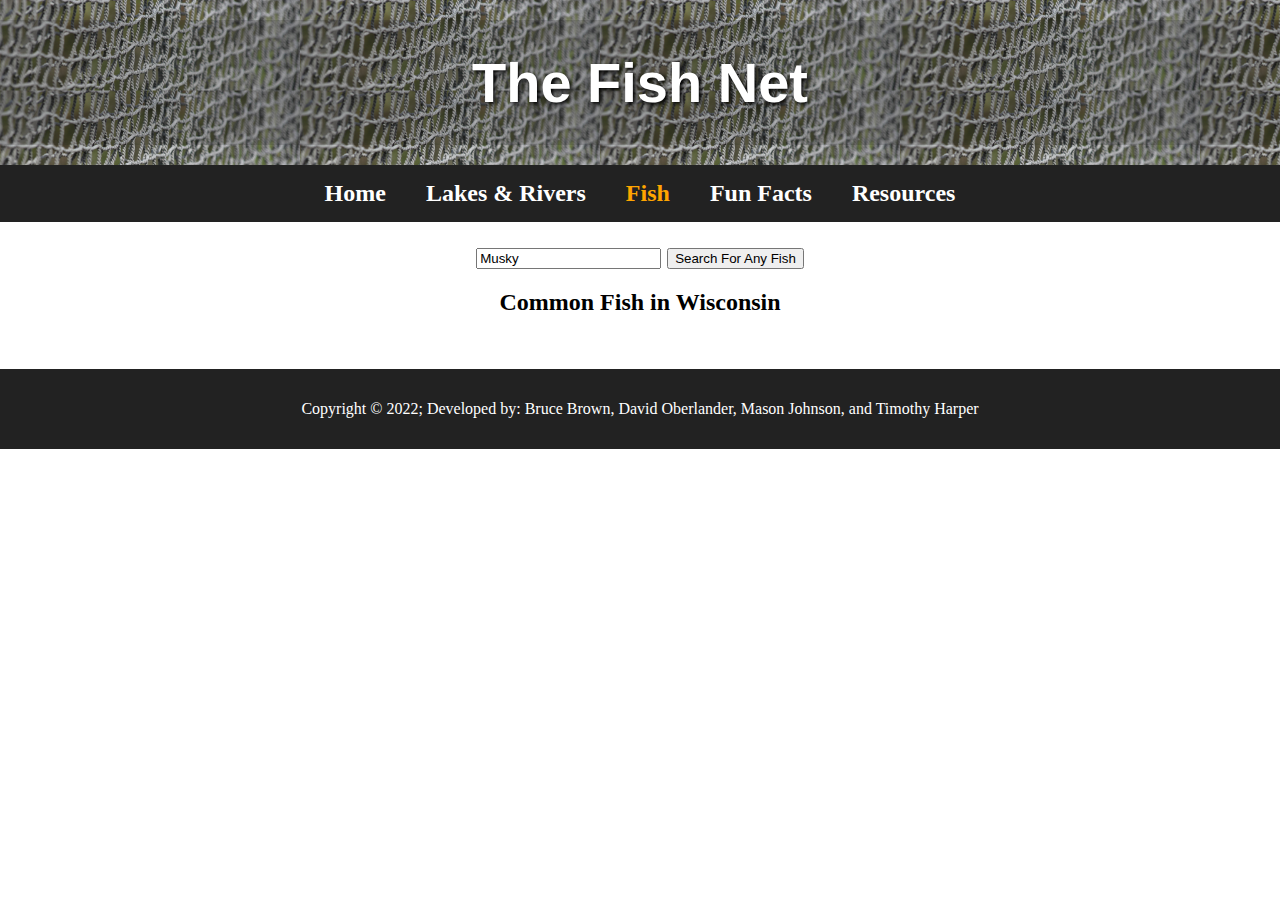
==== Fish.html @ 27eee8c1 "[Delivers #182068758] View only the fish result" ====
<!DOCTYPE html>
<html lang="en">
<head>
    <meta charset="UTF-8">
    <meta http-equiv="X-UA-Compatible" content="IE=edge">
    <meta name="viewport" content="width=device-width, initial-scale=1.0">
    <title>The Fish Net: Fish Species</title>
    <link rel="stylesheet" href="css/style.css">
</head>
<body>
    <header>
        <h1 id="title">The Fish Net</h1>
        <nav>
            <a href="index.html">Home</a>
            <a href="LakesRivers.html">Lakes & Rivers</a>
            <a href="Fish.html" class="selected">Fish</a>
            <a href="FunFacts.html">Fun Facts</a>
            <a href="Resources.html">Resources</a>
        </nav>
    </header>
    <main>
        <section class="fish-search">
            <h2>
                <input id="users-fish-name" type="text" value="Musky">
                <button id="fish-search-button">Search For Any Fish</button><button id="fish-search-reset-button">Clear</button>
            </h2>
            <div>
                <h2 id="fish-header">Common Fish in Wisconsin</h2>
            </div>
            <div id="fish-search-details">
                <div id="fish-data"><p>You fish details will display here.</p></div>
            </div>
        </section>  

        <div>
            <!--Content for page....Using divs for the moment just to show
            rough layout. Will switch images and content in soon-->
            <section class="old-place-holders">

                <div class="main-image-fish">
                    <img src="images/fishingEquip.jpg" alt="Fish Equipment">
                </div>

                <div class="fish-1-container">
                    <div class="fish-1-image">
                        <p>Fish One Image</p>
                    </div>
                    <div class="fish-1-content">
                        <h3>Fish1 Name</h3>
                        <p>Lorem ipsum dolor sit amet, consectetur adipiscing elit. Curabitur ultrices, augue ullamcorper hendrerit 
                            condimentum, nisi ante interdum ante, at rutrum diam tellus vel elit. 
                            Aenean hendrerit ullamcorper enim, in laoreet elit suscipit eget. Nullam molestie euismod tortor, 
                            non placerat sapien dapibus at.</p>
                    </div>
                </div>

                <div class="fish-2-container">
                    <div class="fish-2-image">
                        <p>Fish Two Image</p>
                    </div>
                    <div class="fish-2-content">
                        <h3>Fish2 Name</h3>
                        <p>Lorem ipsum dolor sit amet, consectetur adipiscing elit. Curabitur ultrices, augue ullamcorper hendrerit 
                            condimentum, nisi ante interdum ante, at rutrum diam tellus vel elit. 
                            Aenean hendrerit ullamcorper enim, in laoreet elit suscipit eget. Nullam molestie euismod tortor, 
                            non placerat sapien dapibus at.</p>
                    </div>
                </div>

                <div class="fish-3-container">
                    <div class="fish-3-image">
                        <p>Fish Three Image</p>
                    </div>
                    <div class="fish-3-content">
                        <h3>Fish3 Name</h3>
                        <p>Lorem ipsum dolor sit amet, consectetur adipiscing elit. Curabitur ultrices, augue ullamcorper hendrerit 
                            condimentum, nisi ante interdum ante, at rutrum diam tellus vel elit. 
                            Aenean hendrerit ullamcorper enim, in laoreet elit suscipit eget. Nullam molestie euismod tortor, 
                            non placerat sapien dapibus at.</p>
                    </div>
                </div>    
            </section>
            <div class="fish-list">
                    <div id="fish-list-body">

                    </div>

            </div>
        </div> 
    </main>
    <footer>
        <p>Copyright &copy; 2022; Developed by: Bruce Brown, David Oberlander, Mason Johnson, and Timothy Harper</p>
    </footer>
    <!-- The order of the JS files is critical -->
    <script src="https://ajax.googleapis.com/ajax/libs/jquery/3.6.0/jquery.min.js"></script>
    <script src="js/fishDetails.js"></script>
    <script src="js/functions.js"></script> 
    <script src="js/dom.js"></script>
    <script src="js/main.js"></script>    
</body>
</html>
---- css/style.css ----
body {
  margin: 0;
}

h1 {
  font-size: 2em;
  font-weight: bold;
  margin: 20px 0;
  text-align: center;
}

header {
  background-image: url("../images/fishing-net-md.jpg");
  background-size: 300px;
  position: sticky;
  align-self: flex-start;
  top: 0;
  overflow-y: auto;
  z-index: 1000;
}

.main-image-lake-river img {
  height: 300px;
  width: 100%;
  object-fit: cover;
  object-position: center 40%;
}

.main-image-fish img {
  float: left;
  padding-top: 5%;
}

.main-image-fun-facts img {
  height: 300px;
  width: 100%;
  object-fit: cover;
  object-position: center 68%;
}

.main-image-resources {
  height: 300px;
  width: 100%;
  object-fit: cover;
  object-position: center 90%;
}

#title {
  background-color: #23232333;
  color: #fff;
  text-shadow: 2px 2px 4px #000;
  font-family: Tahoma, "Helvetica Neue", Helvetica, Arial, sans-serif;
  font-size: 3.5em;
  font-weight: bold;
  padding: 30px 0;
  width: 100%;
}

nav {
  display: flex;
  justify-content: center;
  flex-wrap: wrap;
  gap: 30px;
  background-color: #222;
  margin: 0 auto;
  padding: 10px;
}

nav a {
  color: #fff;
  font-size: 1.5em;
  font-weight: bold;
  padding: 5px;
  text-decoration: none;
}

nav a.selected {
  color: #ffa500;
}

.resource-list a {
  text-decoration: none;
}

.site-description-card a {
  color: #ffa500;
}

nav a:hover {
  color: #4abdff;
  text-shadow: 2px 2px 4px #000;
}

/* CSS Styling for the Home page */

/* Slideshow */
#slideshow-wrapper {
  height: 300px;
  margin-bottom: 20px;
}

/* moved here to pass stylelint validation */
.lake-river-image img {
  width: auto;
}

/* Overlap all of the slideshow images to allow for crossfade */
#slideshow img {
  position: absolute;
  height: 300px;
  width: 100%;
  object-fit: cover;
  object-position: center 53%;
}

.site-description-container {
  display: flex;
  flex-wrap: wrap;
  justify-content: space-around;
  gap: 5%;
  margin: 2% 5%;
}

.site-description-card {
  color: #fff;
  background-color: #444;
  border-radius: 10px;
  font-size: 1.2em;
  margin: 10px;
  padding: 2%;
  flex: 1 40%;
}

.site-description-card h2 {
  color: #fff;
  text-shadow: 2px 2px 2px #000;
  font-size: 1.5em;
  font-weight: bold;
  margin: 0;
}

.site-description-card p {
  margin: 10px 0;
}

.site-description-card li {
  margin: 10px 0;
}

.site-description-card a:hover {
  color: #4abdff;
  text-shadow: 2px 2px 4px #000;
}

.registration {
  flex: 1 100%;
}

.registration-links {
  margin: 0 auto;
  width: 90%;
  display: flex;
  flex-flow: row wrap;
  gap: 10%;
}

/* End of styling for the Home Page
CSS Styling for Lakes/Rivers page */

.lake-river-list {
  display: flex;
  flex-direction: column;
  align-items: flex-start;
  margin: auto;
  width: 60%;
}

.lake-river-list h2 {
  margin-top: 100px;
  text-align: center;
  text-decoration: underline;
  width: 100%;
}

.lake-river-container {
  width: 100%;
  height: fit-content;
  display: flex;
  flex-flow: row nowrap;
  justify-content: left;
  gap: 20px;
  border-bottom: 1px solid #000;
}

.lake-river-container:last-child {
  border-bottom: 0;
}

.lake-river-image {
  display: flex;
  flex-direction: column;
  text-align: center;
  padding: 10px;
}

.lake-river-content {
  width: 100%;
  height: fit-content;
  text-align: justify;
  display: flex;
  flex-direction: column;
  padding: 10px;
}

.lake-river-content h3 {
  text-align: center;
}

#weather-search {
  margin: 0 auto;
  padding: 10px;
  width: fit-content;
}

#weather {
  display: none;
  height: fit-content;
  width: fit-content;
  text-transform: capitalize;
  text-align: center;
  background-color: rgb(136 209 252);
  box-shadow: 0 4px 8px 0 rgba(0 0 0 / 20%);
  transition: 0.3s;
  border: 1rem outset lightsteelblue;
  border-radius: 5px;
  list-style-type: none;
  padding: 10px;
}

/* Add some padding inside the card container */
.city-temp {
  padding: 2px 16px;
}

.city-temp h4,
.icon-weather h5 {
  display: inline-block;
  padding: 0 10px;
}

#btn-refresh {
  display: none;
}

/* End of styling for lakes/Rivers Page

Start of styling for Fish Page */

.fish-1-container {
  width: 50%;
  height: 150px;
  margin: auto;
}

.fish-1-image {
  width: 150px;
  height: 150px;
  background-color: grey;
  float: left;
  text-align: center;
}

.fish-1-content {
  width: 500px;
  height: 150px;
  background-color: grey;
  float: right;
  margin-right: 10%;
}

#fish-title {
  text-align: center;
}

.fish-2-container {
  width: 45%;
  height: 150px;
  float: right;
  margin-top: 1%;
  margin-right: 10%;
}

.fish-2-image {
  width: 150px;
  height: 150px;
  background-color: grey;
  float: left;
  text-align: center;
}

.fish-2-content {
  width: 500px;
  height: 150px;
  background-color: grey;
  text-align: center;
  float: right;
  margin-right: 10%;
}

.fish-3-container {
  width: 45%;
  height: 150px;
  float: right;
  margin-top: 1%;
  margin-right: 10%;
}

.fish-3-image {
  width: 150px;
  height: 175px;
  background-color: grey;
  float: left;
  text-align: center;
}

.fish-3-content {
  width: 500px;
  height: 150px;
  background-color: grey;
  text-align: center;
  float: right;
  margin-right: 10%;
}

/* End of styling for Fish page
   Start of styling for Fun Facts page */

.facts-wrapper {
  display: flex;
  flex-wrap: wrap;
  justify-content: space-around;
  gap: 5%;
  margin: 2% 5%;
}

.fact-card {
  color: #fff;
  background-color: #444;
  border-radius: 10px;
  font-size: 1.2em;
  margin: 10px;
  padding: 2%;
  flex: 1 40%;
}

/* End of fun facts styling
   Start of resource styling */

.resource-list h2 {
  text-align: center;
}

.resource-list p {
  text-align: center;
  font-style: italic;
}

.resource-list ul {
  list-style-type: none;
  text-align: center;
}

.resource-list a:hover {
  text-decoration: underline;
}

/* End of resource styling */

.fish-search {
  margin: 10px auto;
  text-align: center;
  width: fit-content;
}

#fish-search-reset-button {
  margin-left: 10px;
  display: none;
}

#fish-search-details {
  border: 1px solid #ccc;
  display: none;
  margin: 2px;
  padding: 0 15px;
  text-align: left;
}

#fish-data {
  display: flex;
  justify-content: space-between;
  align-items: center;
}

.fish-search-photo {
  height: 200px;
}

.fish-search-inner-details {
  padding: 0 15px;
}

footer {
  clear: both;
  background-color: #222;
  color: #fff;
  margin-top: 20px;
  padding: 15px 0;
  text-align: center;
  width: 100%;
}

.old-place-holders {
  display: none;
}

.fish-list {
  clear: both;
  width: 60%;
  margin: auto;
  padding-bottom: 1%;
}

.fish-list-wrapper {
  border-bottom: 1px solid #000;
  display: flex;
  justify-content: left;
}

.fish-list-wrapper:last-child {
  border-bottom: 0;
}

.fish-list-image {
  width: 150px;
  height: 150px;
  background-color: grey;
  text-align: center;
  margin: auto;
}

.fish-list-title {
  font-weight: bold;
  margin-top: 50px;
  padding-top: 1%;
  text-align: center;
  width: 300px;
}

.fish-list-wrapper li {
  padding: 2px;
}

@media only screen and (max-width: 1250px) {
  /* For medium & small monitors: */
  .lake-river-list {
    width: 90%;
  }

  .fish-list {
    width: 90%;
  }
}

@media only screen and (max-width: 800px) {
  /* For tablets: */

  /* Disable sticky header */
  header {
    position: relative;
  }

  .site-description-container,
  .facts-wrapper {
    flex-direction: column;
    margin: 0;
  }

  .lake-river-list {
    width: 100%;
  }

  .lake-river-container {
    width: 100%;
    flex-wrap: wrap;
    justify-content: center;
  }

  .lake-river-content {
    align-items: center;
    width: 90%;
  }

  .lake-river-image {
    padding: 0;
    width: 100%;
  }

  #fish-data {
    flex-direction: column;
  }

  .fish-search-inner-details {
    padding: 0;
  }

  .fish-search-inner-details h3 {
    text-align: center;
  }

  .fish-list-title {
    text-align: center;
    padding: 0;
    width: 100%;
  }

  .fish-list-wrapper {
    flex-direction: column;
    align-items: center;
  }
}
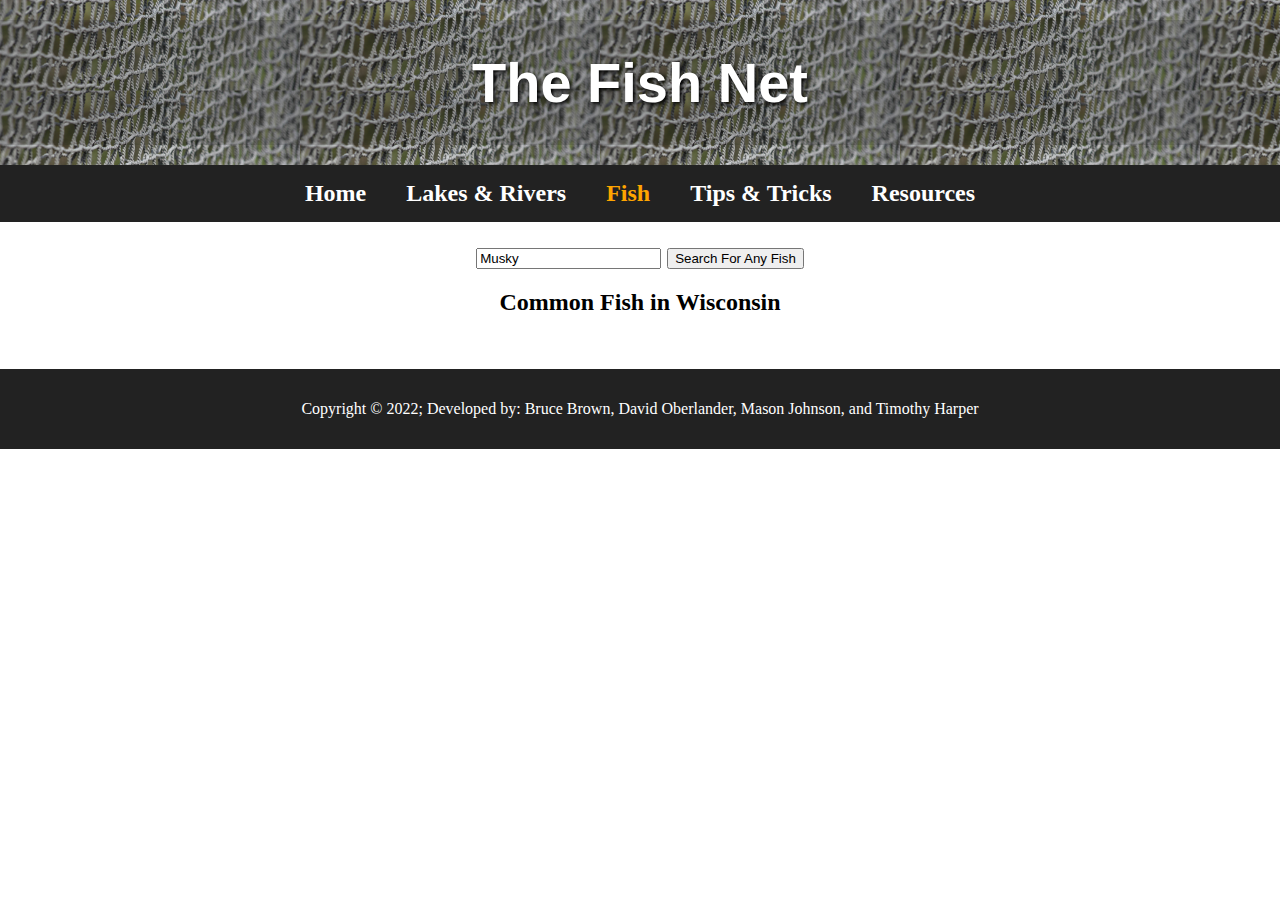
==== commit 76c03b28: "Change FunFacts page name to be more appropriate" ====
--- a/Fish.html
+++ b/Fish.html
@@ -14,7 +14,7 @@
             <a href="index.html">Home</a>
             <a href="LakesRivers.html">Lakes & Rivers</a>
             <a href="Fish.html" class="selected">Fish</a>
-            <a href="FunFacts.html">Fun Facts</a>
+            <a href="FunFacts.html">Tips & Tricks</a>
             <a href="Resources.html">Resources</a>
         </nav>
     </header>
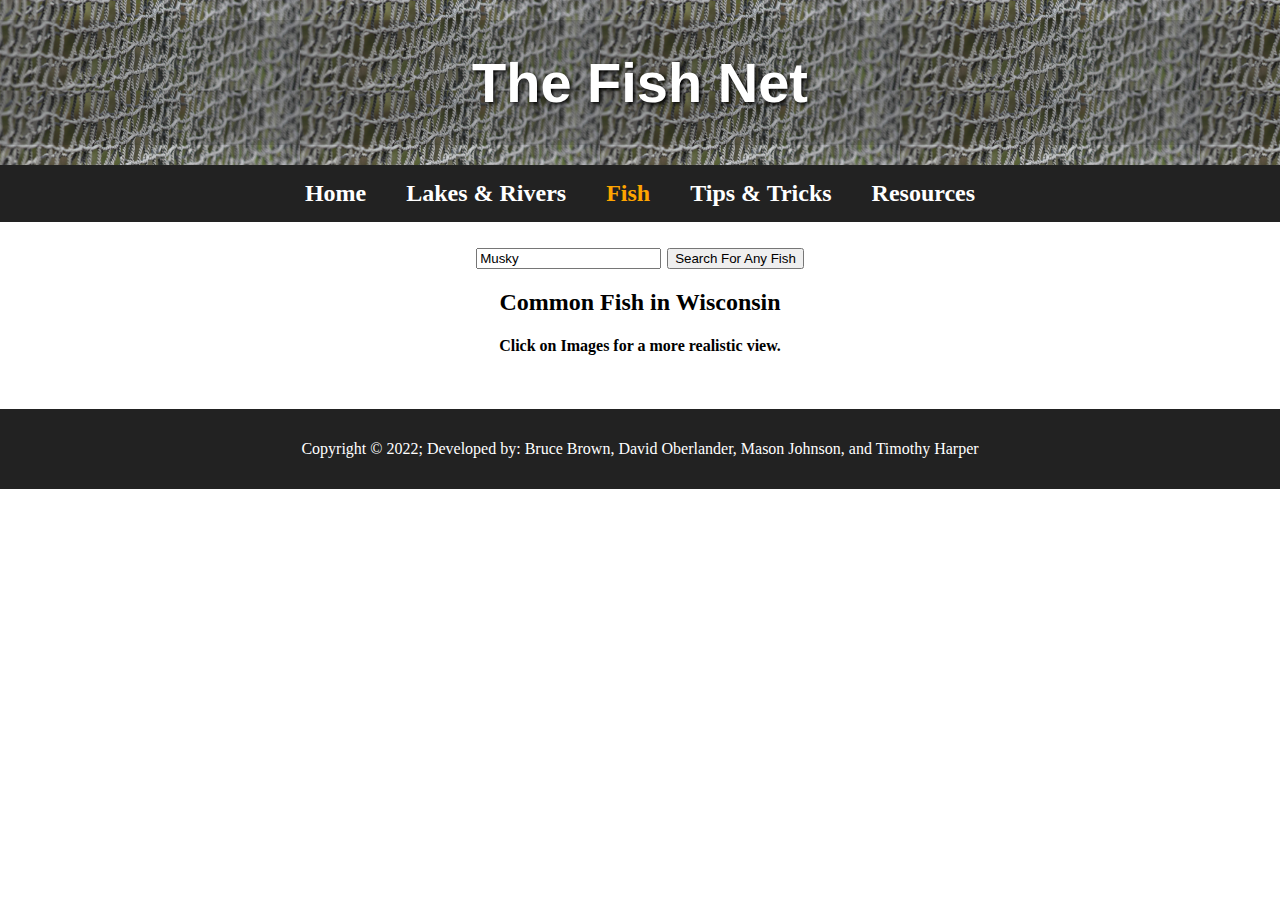
==== commit bc7f762d: "[Finishes #182068819]Add real fish images" ====
--- a/Fish.html
+++ b/Fish.html
@@ -26,6 +26,7 @@
             </h2>
             <div>
                 <h2 id="fish-header">Common Fish in Wisconsin</h2>
+                <h4>Click on Images for a more realistic view.</h4>
             </div>
             <div id="fish-search-details">
                 <div id="fish-data"><p>You fish details will display here.</p></div>
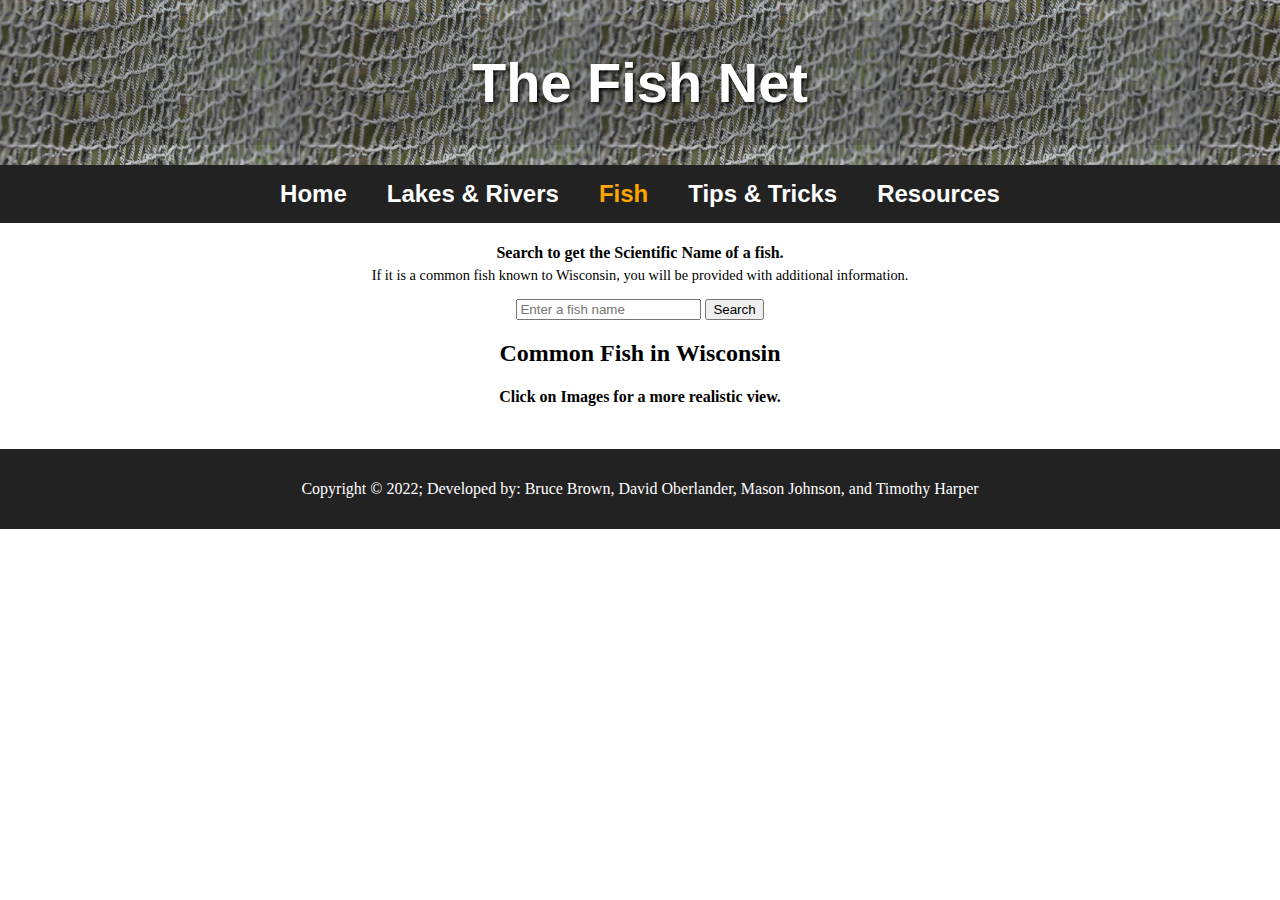
==== commit aeefa4d9: "[Delivers #182121737] Show multiple results" ====
--- a/Fish.html
+++ b/Fish.html
@@ -20,74 +20,24 @@
     </header>
     <main>
         <section class="fish-search">
-            <h2>
-                <input id="users-fish-name" type="text" value="Musky">
-                <button id="fish-search-button">Search For Any Fish</button><button id="fish-search-reset-button">Clear</button>
-            </h2>
+            <h4>Search to get the Scientific Name of a fish.</h4>
+            <p>If it is a common fish known to Wisconsin, you will be provided with additional information.</p>
+
+            <input id="users-fish-name" type="text" value="" maxlength="23" placeholder="Enter a fish name">
+            <button id="fish-search-button">Search</button><button id="fish-search-reset-button">Clear</button>
+            <div id='user-input-alert' class="alert-message"></div>
             <div>
                 <h2 id="fish-header">Common Fish in Wisconsin</h2>
-                <h4>Click on Images for a more realistic view.</h4>
+                <h4 class="click-on-images">Click on Images for a more realistic view.</h4>
             </div>
             <div id="fish-search-details">
-                <div id="fish-data"><p>You fish details will display here.</p></div>
+                <div id="fish-data" class="fish-data"></div>
             </div>
         </section>  
-
-        <div>
-            <!--Content for page....Using divs for the moment just to show
-            rough layout. Will switch images and content in soon-->
-            <section class="old-place-holders">
-
-                <div class="main-image-fish">
-                    <img src="images/fishingEquip.jpg" alt="Fish Equipment">
-                </div>
-
-                <div class="fish-1-container">
-                    <div class="fish-1-image">
-                        <p>Fish One Image</p>
-                    </div>
-                    <div class="fish-1-content">
-                        <h3>Fish1 Name</h3>
-                        <p>Lorem ipsum dolor sit amet, consectetur adipiscing elit. Curabitur ultrices, augue ullamcorper hendrerit 
-                            condimentum, nisi ante interdum ante, at rutrum diam tellus vel elit. 
-                            Aenean hendrerit ullamcorper enim, in laoreet elit suscipit eget. Nullam molestie euismod tortor, 
-                            non placerat sapien dapibus at.</p>
-                    </div>
-                </div>
-
-                <div class="fish-2-container">
-                    <div class="fish-2-image">
-                        <p>Fish Two Image</p>
-                    </div>
-                    <div class="fish-2-content">
-                        <h3>Fish2 Name</h3>
-                        <p>Lorem ipsum dolor sit amet, consectetur adipiscing elit. Curabitur ultrices, augue ullamcorper hendrerit 
-                            condimentum, nisi ante interdum ante, at rutrum diam tellus vel elit. 
-                            Aenean hendrerit ullamcorper enim, in laoreet elit suscipit eget. Nullam molestie euismod tortor, 
-                            non placerat sapien dapibus at.</p>
-                    </div>
-                </div>
-
-                <div class="fish-3-container">
-                    <div class="fish-3-image">
-                        <p>Fish Three Image</p>
-                    </div>
-                    <div class="fish-3-content">
-                        <h3>Fish3 Name</h3>
-                        <p>Lorem ipsum dolor sit amet, consectetur adipiscing elit. Curabitur ultrices, augue ullamcorper hendrerit 
-                            condimentum, nisi ante interdum ante, at rutrum diam tellus vel elit. 
-                            Aenean hendrerit ullamcorper enim, in laoreet elit suscipit eget. Nullam molestie euismod tortor, 
-                            non placerat sapien dapibus at.</p>
-                    </div>
-                </div>    
-            </section>
-            <div class="fish-list">
-                    <div id="fish-list-body">
-
-                    </div>
-
-            </div>
-        </div> 
+        <section class="fish-list">
+            <h3 class="fish-list-heading">Fish Information</h3>
+            <div id="fish-list-body"></div>
+        </section> 
     </main>
     <footer>
         <p>Copyright &copy; 2022; Developed by: Bruce Brown, David Oberlander, Mason Johnson, and Timothy Harper</p>
--- a/css/style.css
+++ b/css/style.css
@@ -26,11 +26,6 @@
   object-position: center 40%;
 }
 
-.main-image-fish img {
-  float: left;
-  padding-top: 5%;
-}
-
 .main-image-fun-facts img {
   height: 300px;
   width: 100%;
@@ -57,6 +52,7 @@
 }
 
 nav {
+  font-family: Tahoma, "Helvetica Neue", Helvetica, Arial, sans-serif;
   display: flex;
   justify-content: center;
   flex-wrap: wrap;
@@ -82,7 +78,11 @@
   text-decoration: none;
 }
 
-.site-description-card a {
+.site-card a {
+  color: #ffa500;
+}
+
+.fact-card a {
   color: #ffa500;
 }
 
@@ -101,6 +101,7 @@
 
 /* moved here to pass stylelint validation */
 .lake-river-image img {
+  border-radius: 25px;
   width: auto;
 }
 
@@ -121,7 +122,7 @@
   margin: 2% 5%;
 }
 
-.site-description-card {
+.site-card {
   color: #fff;
   background-color: #444;
   border-radius: 10px;
@@ -131,7 +132,7 @@
   flex: 1 40%;
 }
 
-.site-description-card h2 {
+.site-card h2 {
   color: #fff;
   text-shadow: 2px 2px 2px #000;
   font-size: 1.5em;
@@ -139,21 +140,21 @@
   margin: 0;
 }
 
-.site-description-card p {
+.site-card p {
   margin: 10px 0;
 }
 
-.site-description-card li {
+.site-card li {
   margin: 10px 0;
 }
 
-.site-description-card a:hover {
+.fish-search-card-upper p a {
+  padding-right: 5px;
+}
+
+.site-card a:hover {
   color: #4abdff;
   text-shadow: 2px 2px 4px #000;
-}
-
-.registration {
-  flex: 1 100%;
 }
 
 .registration-links {
@@ -167,16 +168,64 @@
 /* End of styling for the Home Page
 CSS Styling for Lakes/Rivers page */
 
+.back-to-top {
+  margin: 10px;
+  text-align: center;
+}
+
+.lakes-rivers-link-offset {
+  visibility: hidden;
+  position: relative;
+  top: -200px;
+}
+
+.resource-list a:hover {
+  text-decoration: underline;
+}
+
+.fact-card a:hover {
+  color: #4abdff;
+  text-shadow: 2px 2px 4px #000;
+}
+
+.fish-search-card-upper p a:last-child {
+  border-left: 1px solid #fff;
+  padding: 0 0 0 5px;
+}
+
+#main-lakes-rivers h1 {
+  font-family: Tahoma, "Helvetica Neue", Helvetica, Arial, sans-serif;
+}
+
+#main-lakes-rivers a {
+  color: #ac7000;
+  text-decoration: none;
+}
+
+#main-lakes-rivers h1 a {
+  color: #c27e00;
+  text-shadow: 1px 1px 2px #000;
+}
+
+#main-lakes-rivers a:hover {
+  color: #338cbf;
+}
+
+#main-lakes-rivers h1 a:hover {
+  color: #4abdff;
+}
+
 .lake-river-list {
   display: flex;
   flex-direction: column;
   align-items: flex-start;
   margin: auto;
-  width: 60%;
+  width: 70%;
 }
 
 .lake-river-list h2 {
-  margin-top: 100px;
+  margin-top: 50px;
+  margin-bottom: 0;
   text-align: center;
   text-decoration: underline;
   width: 100%;
@@ -189,18 +238,35 @@
   flex-flow: row nowrap;
   justify-content: left;
   gap: 20px;
+  margin-top: 10px;
+  margin-bottom: 30px;
+}
+
+#lake-1-container {
+  margin-top: 30px;
+}
+
+#lakes-list > div:not(last-of-type) {
   border-bottom: 1px solid #000;
 }
 
-.lake-river-container:last-child {
-  border-bottom: 0;
+#rivers-list > div:not(last-of-type) {
+  border-bottom: 1px solid #000;
+}
+
+#lakes-list > div:last-of-type {
+  border-bottom: 6px double #000;
+}
+
+#rivers-list > div:last-of-type {
+  border-bottom: 6px double #000;
 }
 
 .lake-river-image {
   display: flex;
   flex-direction: column;
   text-align: center;
-  padding: 10px;
+  padding: 100px 10px 10px;
 }
 
 .lake-river-content {
@@ -213,7 +279,11 @@
 }
 
 .lake-river-content h3 {
-  text-align: center;
+  font-size: 1.5em;
+}
+
+#river-1-container {
+  margin-top: 30px;
 }
 
 #weather-search {
@@ -237,6 +307,21 @@
   padding: 10px;
 }
 
+#btn-refresh,
+.north,
+.south,
+.east,
+.west {
+  display: none;
+}
+
+.north,
+.south,
+.east,
+.west {
+  width: 100%;
+}
+
 /* Add some padding inside the card container */
 .city-temp {
   padding: 2px 16px;
@@ -248,88 +333,80 @@
   padding: 0 10px;
 }
 
-#btn-refresh {
+.map-info {
+  text-align: center;
   display: none;
 }
 
+#quadrant-form {
+  text-align: center;
+}
+
+#quadrant-label {
+  font-size: larger;
+}
+
+#btn-submit,
+#btn-refresh,
+#zip,
+#quadrant-selection,
+#quandrant-submit {
+  border-radius: 5px;
+  border: 2px solid rgb(136 209 252);
+  box-shadow: 0 4px 8px 0 rgba(0 0 0 / 20%);
+  padding: 5px 15px;
+  font-weight: bold;
+}
+
+#btn-submit:hover,
+#btn-refresh:hover,
+#zip:hover,
+#quadrant-selection:hover,
+#quandrant-submit:hover {
+  background-color: rgb(136 209 252);
+}
+
 /* End of styling for lakes/Rivers Page
 
 Start of styling for Fish Page */
 
-.fish-1-container {
-  width: 50%;
-  height: 150px;
-  margin: auto;
-}
-
-.fish-1-image {
-  width: 150px;
-  height: 150px;
-  background-color: grey;
-  float: left;
-  text-align: center;
-}
-
-.fish-1-content {
-  width: 500px;
-  height: 150px;
-  background-color: grey;
-  float: right;
-  margin-right: 10%;
+/* alterations to the site-card used above */
+
+.fish-search-cards {
+  flex: 1 15%;
+  min-width: 350px;
+  margin: 10px;
+  padding: 25px 15px;
+  min-height: 100px;
+}
+
+.fish-search-wi-cards {
+  background-color: #153c53;
+}
+
+.fish-search-card-upper {
+  display: flex;
+  justify-content: space-between;
+}
+
+.fish-search-card-upper h4 {
+  margin: 0;
+}
+
+.fish-search-card-upper p {
+  text-align: right;
+  margin: 0;
+  padding: 0;
+  height: 22px;
+  width: 400px;
+}
+
+.click-on-images {
+  display: block;
 }
 
 #fish-title {
   text-align: center;
-}
-
-.fish-2-container {
-  width: 45%;
-  height: 150px;
-  float: right;
-  margin-top: 1%;
-  margin-right: 10%;
-}
-
-.fish-2-image {
-  width: 150px;
-  height: 150px;
-  background-color: grey;
-  float: left;
-  text-align: center;
-}
-
-.fish-2-content {
-  width: 500px;
-  height: 150px;
-  background-color: grey;
-  text-align: center;
-  float: right;
-  margin-right: 10%;
-}
-
-.fish-3-container {
-  width: 45%;
-  height: 150px;
-  float: right;
-  margin-top: 1%;
-  margin-right: 10%;
-}
-
-.fish-3-image {
-  width: 150px;
-  height: 175px;
-  background-color: grey;
-  float: left;
-  text-align: center;
-}
-
-.fish-3-content {
-  width: 500px;
-  height: 150px;
-  background-color: grey;
-  text-align: center;
-  float: right;
-  margin-right: 10%;
 }
 
 /* End of styling for Fish page
@@ -370,16 +447,30 @@
   text-align: center;
 }
 
-.resource-list a:hover {
-  text-decoration: underline;
-}
-
 /* End of resource styling */
 
 .fish-search {
   margin: 10px auto;
   text-align: center;
   width: fit-content;
+}
+
+.fish-search-results {
+  width: 95%;
+}
+
+.fish-search h4 {
+  margin-bottom: 0;
+}
+
+.fish-search p {
+  margin-top: 5px;
+  font-size: 0.9em;
+}
+
+.alert-message {
+  color: red;
+  font-style: italic;
 }
 
 #fish-search-reset-button {
@@ -388,17 +479,22 @@
 }
 
 #fish-search-details {
-  border: 1px solid #ccc;
   display: none;
-  margin: 2px;
+  margin: 2px auto;
   padding: 0 15px;
   text-align: left;
-}
-
-#fish-data {
+  width: 70%;
+}
+
+.fish-data {
   display: flex;
   justify-content: space-between;
   align-items: center;
+}
+
+.fish-data-multiple-results {
+  flex-direction: row wrap;
+  justify-content: space-around;
 }
 
 .fish-search-photo {
@@ -419,10 +515,6 @@
   width: 100%;
 }
 
-.old-place-holders {
-  display: none;
-}
-
 .fish-list {
   clear: both;
   width: 60%;
@@ -460,23 +552,49 @@
   padding: 2px;
 }
 
-@media only screen and (max-width: 1250px) {
+.fish-list-heading {
+  display: none;
+}
+
+.flex-full-width {
+  flex: 1 100%;
+}
+
+@media only screen and (max-width: 1350px) {
   /* For medium & small monitors: */
   .lake-river-list {
-    width: 90%;
+    width: 100%;
   }
 
   .fish-list {
     width: 90%;
   }
-}
-
-@media only screen and (max-width: 800px) {
+
+  .lake-river-container {
+    width: 100%;
+  }
+
+  #fish-search-details {
+    border: 0;
+    padding: 0;
+    width: 100%;
+  }
+}
+
+@media only screen and (max-width: 1050px) {
   /* For tablets: */
 
   /* Disable sticky header */
   header {
     position: relative;
+  }
+
+  #slideshow-wrapper {
+    height: 200px;
+  }
+
+  #slideshow-wrapper img {
+    height: 200px;
   }
 
   .site-description-container,
@@ -485,12 +603,7 @@
     margin: 0;
   }
 
-  .lake-river-list {
-    width: 100%;
-  }
-
   .lake-river-container {
-    width: 100%;
     flex-wrap: wrap;
     justify-content: center;
   }
@@ -500,13 +613,24 @@
     width: 90%;
   }
 
+  .lake-river-content h3 {
+    margin: 0;
+  }
+
   .lake-river-image {
     padding: 0;
     width: 100%;
   }
 
-  #fish-data {
+  .fish-data {
     flex-direction: column;
+  }
+
+  .fish-search-cards {
+    flex: 1 100%;
+    min-width: auto;
+    margin: 5px 0;
+    width: 95%;
   }
 
   .fish-search-inner-details {
@@ -527,4 +651,150 @@
     flex-direction: column;
     align-items: center;
   }
-}
+
+  .fish-search-photo {
+    height: auto;
+    width: 100%;
+  }
+}
+
+@media only screen and (max-width: 500px) {
+  /* Lake Images */
+  #lake-1-image img ::after {
+    content: url("..images/lakes/small/bigsaintgermainlake.jpg");
+  }
+
+  #lake-2-image img ::after {
+    content: url("..images/lakes/small/lakewinnebago.jpg");
+  }
+
+  #lake-3-image img ::after {
+    content: url("..images/lakes/small/lakeeauclaire.jpg");
+  }
+
+  #lake-4-image img ::after {
+    content: url("..images/lakes/small/jutelake.jpg");
+  }
+
+  #lake-5-image img ::after {
+    content: url("..images/lakes/small/lakewisconsin.jpg");
+  }
+
+  #lake-6-image img ::after {
+    content: url("..images/lakes/small/callahanlake.jpg");
+  }
+
+  #lake-7-image img ::after {
+    content: url("..images/lakes/small/lakepepin.jpg");
+  }
+
+  #lake-8-image img ::after {
+    content: url("..images/lakes/small/laclabelle.jpg");
+  }
+
+  #lake-9-image img ::after {
+    content: url("..images/lakes/small/lakemonona.jpg");
+  }
+
+  #lake-10-image img ::after {
+    content: url("..images/lakes/small/lakechippewa.jpg");
+  }
+
+  /* River Images */
+  #river-1-image img ::after {
+    content: url("..images/rivers/small/kickapooriver.jpg");
+  }
+
+  #river-2-image img ::after {
+    content: url("..images/rivers/small/blackearthcreek.jpg");
+  }
+
+  #river-3-image img ::after {
+    content: url("..images/rivers/small/mississippiriver.jpg");
+  }
+
+  #river-4-image img ::after {
+    content: url("..images/rivers/small/eagleriver.jpg");
+  }
+
+  #river-5-image img ::after {
+    content: url("..images/rivers/small/chippewariver.jpg");
+  }
+
+  #river-6-image img ::after {
+    content: url("..images/rivers/small/pikeriver.jpg");
+  }
+
+  #river-7-image img ::after {
+    content: url("..images/rivers/small/flambeauriver.jpg");
+  }
+
+  #river-8-image img ::after {
+    content: url("..images/rivers/small/kinnickinnicriver.jpg");
+  }
+
+  #river-9-image img ::after {
+    content: url("..images/rivers/small/namekagonriver.jpg");
+  }
+
+  #river-10-image img ::after {
+    content: url("../images/rivers/small/badriver.jpg");
+  }
+
+  .lake-river-list img {
+    width: 100%;
+    height: auto;
+  }
+
+  #title {
+    font-size: 3em;
+    padding: 5px 0;
+  }
+
+  nav {
+    gap: 15px;
+  }
+
+  #slideshow-wrapper {
+    height: 150px;
+  }
+
+  #slideshow-wrapper img {
+    height: 150px;
+  }
+
+  #fish-search-details {
+    border: 0;
+    width: 100%;
+    padding: 0;
+  }
+
+  #weather-search {
+    padding: 0;
+    text-align: center;
+  }
+
+  #weather-search h3 {
+    margin-bottom: 0;
+  }
+
+  input[type="text"] {
+    padding: 0;
+    width: 95%;
+  }
+
+  .fish-search-results {
+    margin: 0 auto;
+    width: 100%;
+  }
+
+  .fish-data-multiple-results {
+    width: 100%;
+    margin: 0;
+    padding: 0;
+  }
+
+  .site-card {
+    width: 85%;
+  }
+}
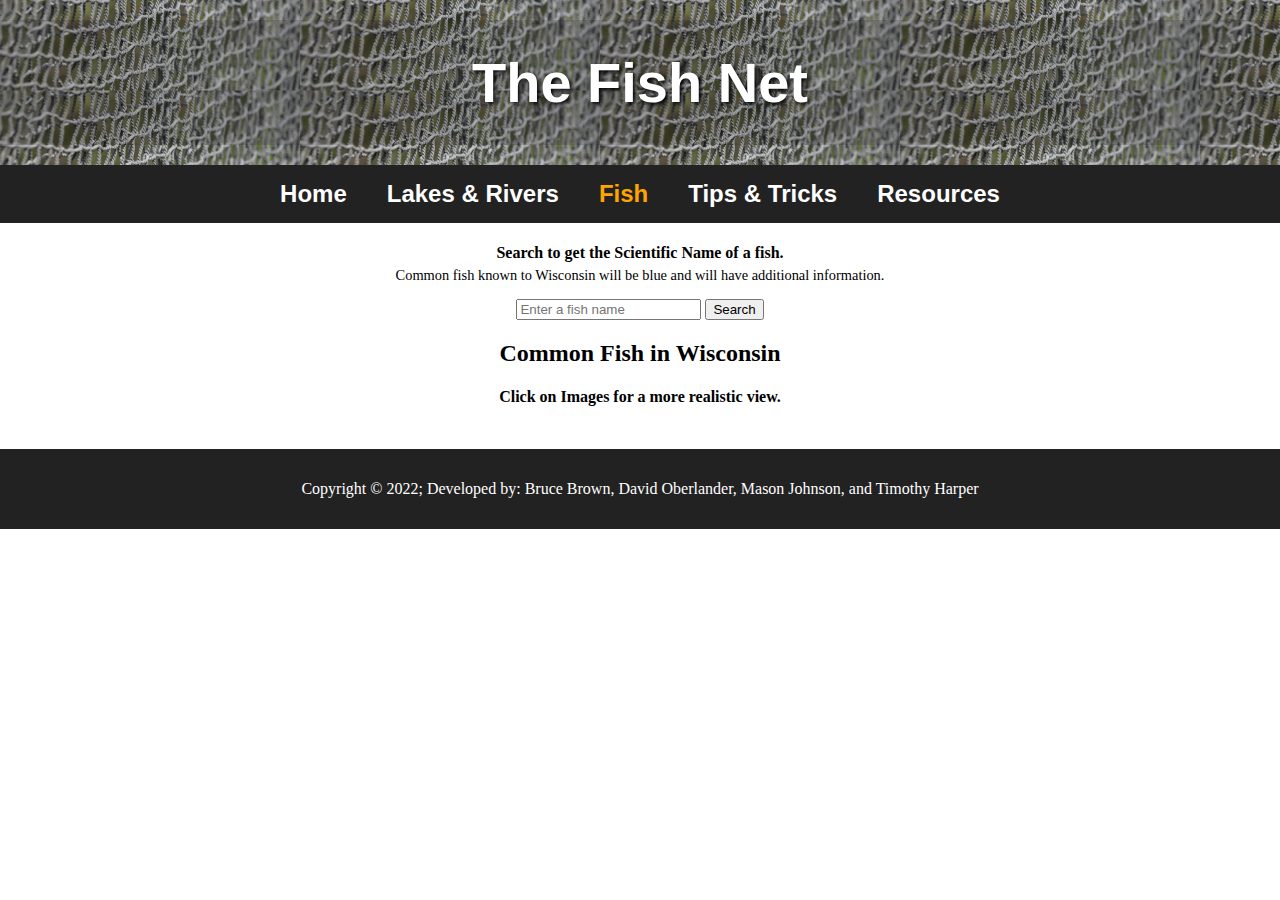
==== commit 5673086c: "[Delivers #182121737] Fix fish layout" ====
--- a/Fish.html
+++ b/Fish.html
@@ -21,7 +21,7 @@
     <main>
         <section class="fish-search">
             <h4>Search to get the Scientific Name of a fish.</h4>
-            <p>If it is a common fish known to Wisconsin, you will be provided with additional information.</p>
+            <p>Common fish known to Wisconsin will be blue and will have additional information.</p>
 
             <input id="users-fish-name" type="text" value="" maxlength="23" placeholder="Enter a fish name">
             <button id="fish-search-button">Search</button><button id="fish-search-reset-button">Clear</button>
--- a/css/style.css
+++ b/css/style.css
@@ -366,6 +366,11 @@
   background-color: rgb(136 209 252);
 }
 
+#return-to-lake {
+  width: 100%;
+  text-align: right;
+}
+
 /* End of styling for lakes/Rivers Page
 
 Start of styling for Fish Page */
@@ -493,12 +498,21 @@
 }
 
 .fish-data-multiple-results {
-  flex-direction: row wrap;
+  flex-flow: row wrap;
   justify-content: space-around;
 }
 
 .fish-search-photo {
   height: 200px;
+  width: 100%;
+}
+
+.fish-image {
+  width: 30%;
+}
+
+.fish-list-data {
+  width: 70%;
 }
 
 .fish-search-inner-details {
@@ -579,6 +593,11 @@
     padding: 0;
     width: 100%;
   }
+
+  .youtube-video {
+    width: 500px;
+    height: 281px;
+  }
 }
 
 @media only screen and (max-width: 1050px) {
@@ -656,6 +675,11 @@
     height: auto;
     width: 100%;
   }
+
+  .youtube-video {
+    width: 450px;
+    height: 253px;
+  }
 }
 
 @media only screen and (max-width: 500px) {
@@ -797,4 +821,9 @@
   .site-card {
     width: 85%;
   }
-}
+
+  .youtube-video {
+    width: 300;
+    height: 169;
+  }
+}
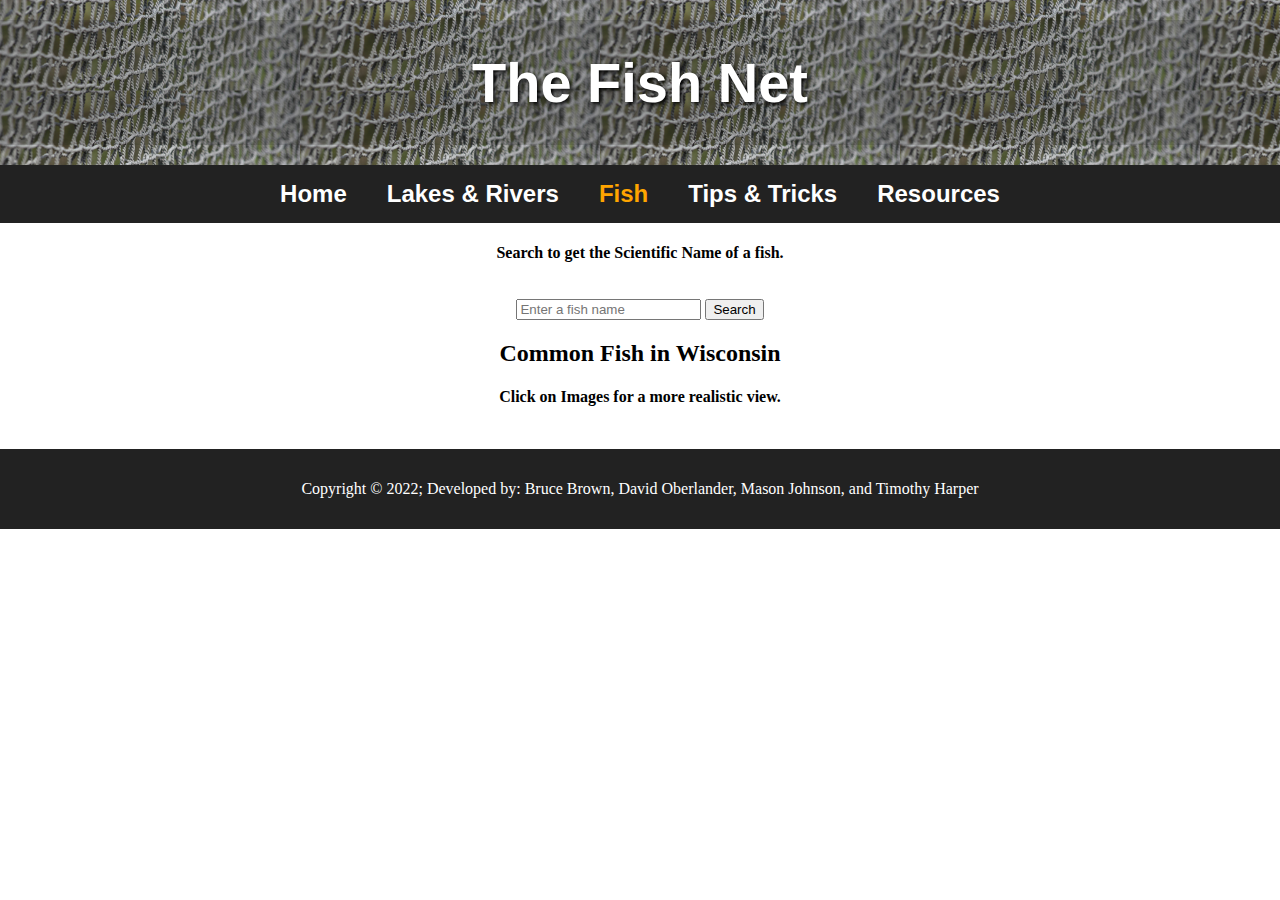
==== commit a638e53a: "[Finishes #182142582] rename all FunFacts to TipsTricks" ====
--- a/Fish.html
+++ b/Fish.html
@@ -5,6 +5,7 @@
     <meta http-equiv="X-UA-Compatible" content="IE=edge">
     <meta name="viewport" content="width=device-width, initial-scale=1.0">
     <title>The Fish Net: Fish Species</title>
+    <link rel="icon" type="image/x-icon" href="/images/favicon-fishnet-green.ico">
     <link rel="stylesheet" href="css/style.css">
 </head>
 <body>
@@ -14,7 +15,7 @@
             <a href="index.html">Home</a>
             <a href="LakesRivers.html">Lakes & Rivers</a>
             <a href="Fish.html" class="selected">Fish</a>
-            <a href="FunFacts.html">Tips & Tricks</a>
+            <a href="TipsTricks.html">Tips & Tricks</a>
             <a href="Resources.html">Resources</a>
         </nav>
     </header>
--- a/css/style.css
+++ b/css/style.css
@@ -102,7 +102,7 @@
 /* moved here to pass stylelint validation */
 .lake-river-image img {
   border-radius: 25px;
-  width: auto;
+  width: fit-content;
 }
 
 /* Overlap all of the slideshow images to allow for crossfade */
@@ -168,6 +168,10 @@
 /* End of styling for the Home Page
 CSS Styling for Lakes/Rivers page */
 
+#search-zip-title {
+  text-align: center;
+}
+
 .back-to-top {
   margin: 10px;
   text-align: center;
@@ -220,7 +224,8 @@
   flex-direction: column;
   align-items: flex-start;
   margin: auto;
-  width: 70%;
+  width: 75%;
+  max-width: 1700px;
 }
 
 .lake-river-list h2 {
@@ -238,8 +243,7 @@
   flex-flow: row nowrap;
   justify-content: left;
   gap: 20px;
-  margin-top: 10px;
-  margin-bottom: 30px;
+  margin: 10px auto 30px;
 }
 
 #lake-1-container {
@@ -272,7 +276,7 @@
 .lake-river-content {
   width: 100%;
   height: fit-content;
-  text-align: justify;
+  text-align: left;
   display: flex;
   flex-direction: column;
   padding: 10px;
@@ -294,20 +298,47 @@
 
 #weather {
   display: none;
-  height: fit-content;
-  width: fit-content;
+  width: auto;
+  flex-wrap: wrap;
   text-transform: capitalize;
   text-align: center;
   background-color: rgb(136 209 252);
   box-shadow: 0 4px 8px 0 rgba(0 0 0 / 20%);
   transition: 0.3s;
-  border: 1rem outset lightsteelblue;
+  border: 0.5rem outset lightsteelblue;
   border-radius: 5px;
-  list-style-type: none;
-  padding: 10px;
+}
+
+.city-name {
+  display: block;
+  text-align: center;
+  padding: 0 5px;
+}
+
+#feels {
+  padding: 0 5px;
+}
+
+.current-weather-container,
+.weather-container {
+  display: none;
+  text-transform: capitalize;
+  text-align: center;
+  background-color: rgb(136 209 252);
+  border: 1px solid white;
+  border-radius: 5px;
+}
+
+.current-weather-container {
+  width: 100%;
+}
+
+.weather-container {
+  width: fit-content;
 }
 
 #btn-refresh,
+#btn-weekly,
 .north,
 .south,
 .east,
@@ -323,14 +354,14 @@
 }
 
 /* Add some padding inside the card container */
-.city-temp {
-  padding: 2px 16px;
-}
 
 .city-temp h4,
 .icon-weather h5 {
-  display: inline-block;
-  padding: 0 10px;
+  display: block;
+}
+
+.icon-weather {
+  margin: 0 5px;
 }
 
 .map-info {
@@ -347,6 +378,7 @@
 }
 
 #btn-submit,
+.weekly,
 #btn-refresh,
 #zip,
 #quadrant-selection,
@@ -354,11 +386,13 @@
   border-radius: 5px;
   border: 2px solid rgb(136 209 252);
   box-shadow: 0 4px 8px 0 rgba(0 0 0 / 20%);
-  padding: 5px 15px;
+  padding: 5px;
   font-weight: bold;
+  text-align: center;
 }
 
 #btn-submit:hover,
+.weekly:hover,
 #btn-refresh:hover,
 #zip:hover,
 #quadrant-selection:hover,
@@ -471,6 +505,7 @@
 .fish-search p {
   margin-top: 5px;
   font-size: 0.9em;
+  visibility: hidden;
 }
 
 .alert-message {
@@ -503,7 +538,7 @@
 }
 
 .fish-search-photo {
-  height: 200px;
+  height: auto;
   width: 100%;
 }
 
@@ -574,6 +609,25 @@
   flex: 1 100%;
 }
 
+.video-list-content {
+  margin: 0 auto;
+  width: 90%;
+}
+
+.video-container {
+  display: flex;
+}
+
+.video-text {
+  margin: 10px auto;
+  width: 60%;
+}
+
+.youtube-video {
+  max-width: 540px;
+  margin-right: 50px;
+}
+
 @media only screen and (max-width: 1350px) {
   /* For medium & small monitors: */
   .lake-river-list {
@@ -591,7 +645,7 @@
   #fish-search-details {
     border: 0;
     padding: 0;
-    width: 100%;
+    width: 80%;
   }
 
   .youtube-video {
@@ -610,6 +664,12 @@
 
   #slideshow-wrapper {
     height: 200px;
+  }
+
+  .lake-river-image img {
+    height: auto;
+    width: 90%;
+    margin: 0 auto;
   }
 
   #slideshow-wrapper img {
@@ -642,7 +702,8 @@
   }
 
   .fish-data {
-    flex-direction: column;
+    width: 100%;
+    flex-direction: row;
   }
 
   .fish-search-cards {
@@ -652,6 +713,18 @@
     width: 95%;
   }
 
+  .fish-list-data {
+    width: 80%;
+  }
+
+  .fish-image {
+    width: 45%;
+  }
+
+  #fish-search-details {
+    width: 90%;
+  }
+
   .fish-search-inner-details {
     padding: 0;
   }
@@ -679,6 +752,50 @@
   .youtube-video {
     width: 450px;
     height: 253px;
+  }
+
+  .video-container {
+    flex-direction: column;
+  }
+
+  .video-container iframe {
+    margin: 0 auto;
+    width: 100%;
+  }
+
+  .video-text {
+    width: 100%;
+  }
+}
+
+@media only screen and (max-width: 960px) {
+  #weather {
+    border: 0.25rem outset lightsteelblue;
+    width: inherit;
+  }
+
+  .current-weather-container {
+    border: 0.5px solid white;
+    width: fit-content;
+  }
+
+  .weather-container {
+    border: 0.5px solid white;
+    width: 100%;
+  }
+}
+
+@media only screen and (max-width: 700px) {
+  .fish-data {
+    flex-direction: column;
+  }
+
+  .fish-list-data {
+    width: 90%;
+  }
+
+  .fish-image {
+    width: 50%;
   }
 }
 
@@ -766,8 +883,8 @@
   }
 
   .lake-river-list img {
-    width: 100%;
-    height: auto;
+    width: inherit;
+    height: inherit;
   }
 
   #title {
@@ -818,12 +935,25 @@
     padding: 0;
   }
 
+  .fish-list-data {
+    width: 100%;
+  }
+
+  .fish-image {
+    width: 80%;
+  }
+
   .site-card {
     width: 85%;
   }
 
   .youtube-video {
-    width: 300;
-    height: 169;
-  }
-}
+    width: 280;
+    height: 158;
+  }
+
+  .handling-image {
+    width: 80%;
+    height: 80%;
+  }
+}
